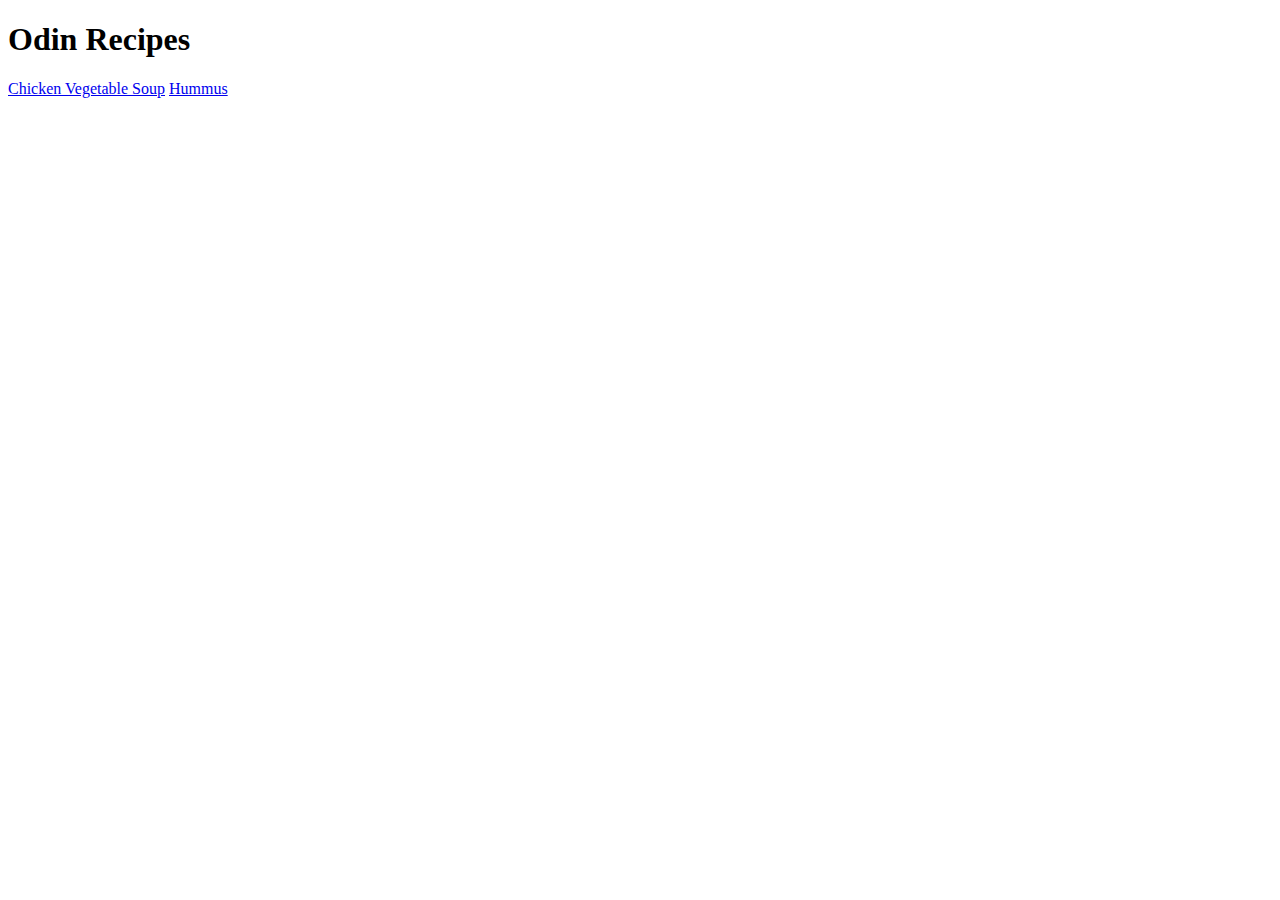
==== index.html @ 60c307d2 "Adding two recipes to the index page" ====
<!DOCTYPE html>
<html lang="en">
<head>
    <meta charset="UTF-8">
    <meta name="viewport" content="width=device-width, initial-scale=1.0">
    <title>Odin Recipes</title>
</head>
<body>
    <h1>Odin Recipes</h1>
    <a href="recipes/chicken-vegetable-soup.html">Chicken Vegetable Soup</a>
    <a href="recipes/hummus.html">Hummus</a>
</body>
</html>
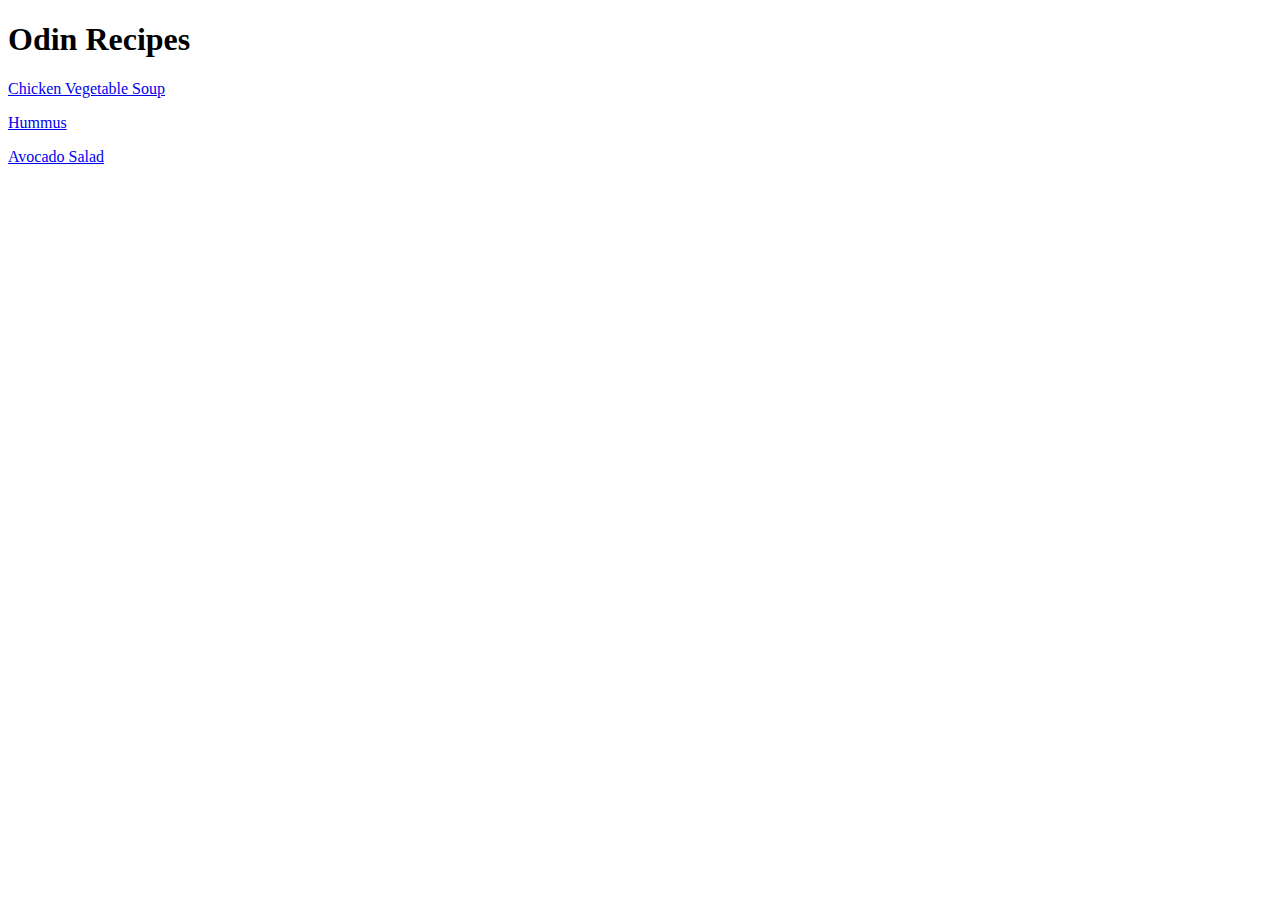
==== commit cd053580: "Give more structured look for recipes in index page" ====
--- a/index.html
+++ b/index.html
@@ -7,7 +7,8 @@
 </head>
 <body>
     <h1>Odin Recipes</h1>
-    <a href="recipes/chicken-vegetable-soup.html">Chicken Vegetable Soup</a>
-    <a href="recipes/hummus.html">Hummus</a>
+    <p><a href="recipes/chicken-vegetable-soup.html">Chicken Vegetable Soup</a></p>
+    <p><a href="recipes/hummus.html">Hummus</a></p>
+    <p><a href="recipes/avocado-salad.html">Avocado Salad</a></p>
 </body>
 </html>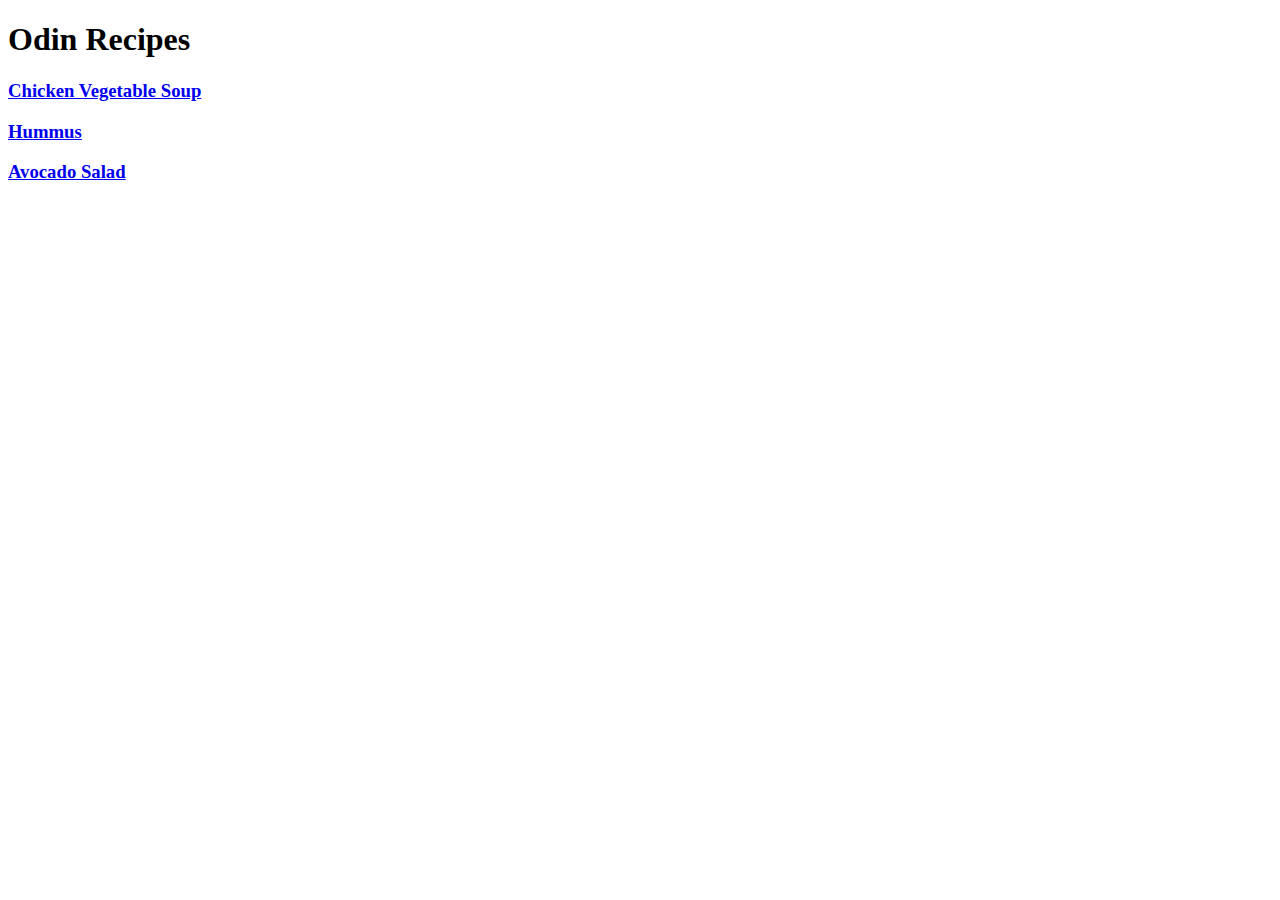
==== commit 4eb3a084: "Make recipes h3 for better look" ====
--- a/index.html
+++ b/index.html
@@ -7,8 +7,8 @@
 </head>
 <body>
     <h1>Odin Recipes</h1>
-    <p><a href="recipes/chicken-vegetable-soup.html">Chicken Vegetable Soup</a></p>
-    <p><a href="recipes/hummus.html">Hummus</a></p>
-    <p><a href="recipes/avocado-salad.html">Avocado Salad</a></p>
+    <h3><a href="recipes/chicken-vegetable-soup.html">Chicken Vegetable Soup</a></h3>
+    <h3><a href="recipes/hummus.html">Hummus</a></h3>
+    <h3><a href="recipes/avocado-salad.html">Avocado Salad</a></h3>
 </body>
 </html>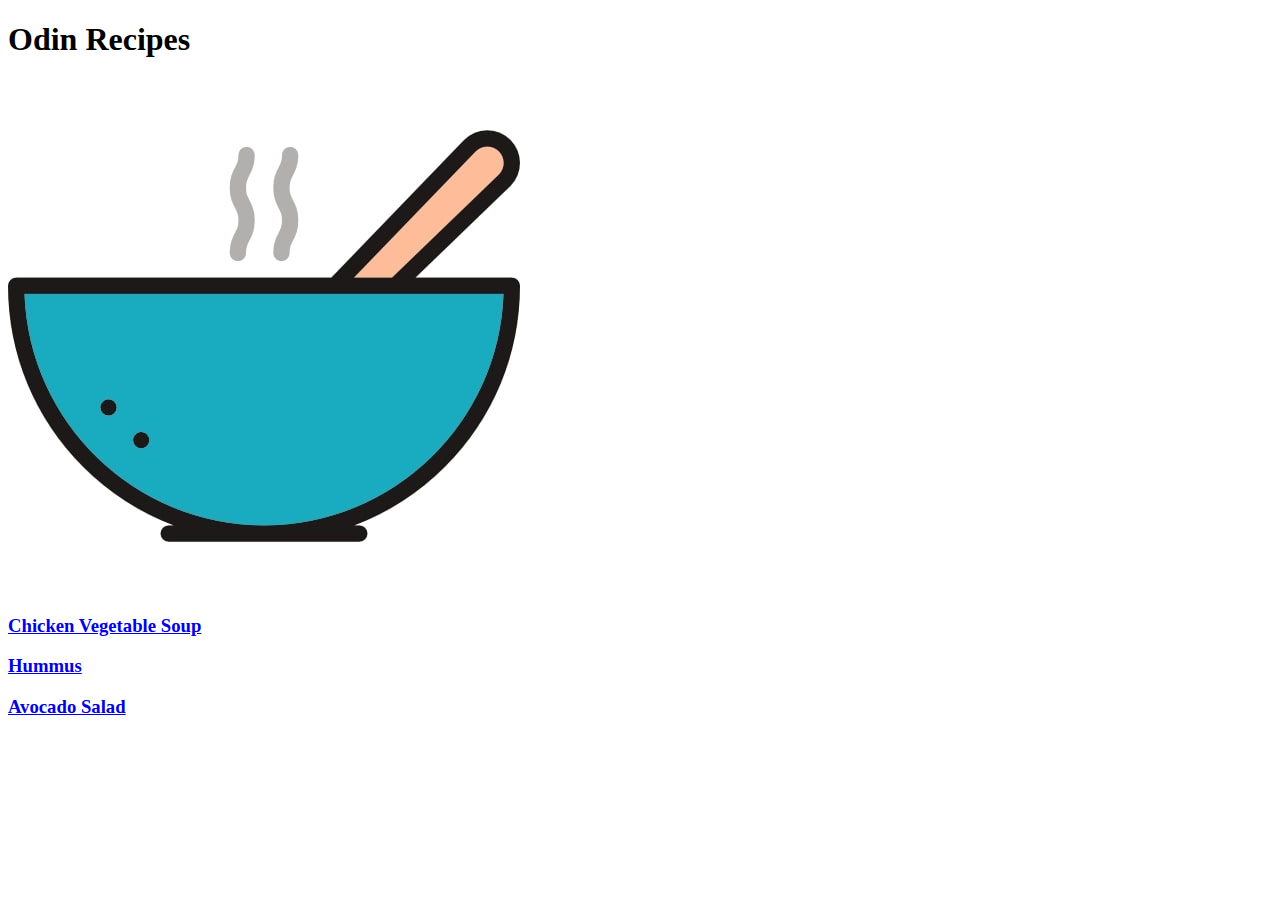
==== commit 589692c3: "Add recipe logo" ====
--- a/index.html
+++ b/index.html
@@ -7,6 +7,7 @@
 </head>
 <body>
     <h1>Odin Recipes</h1>
+    <img src="./images/recipes.jpg" alt="cooking pot">
     <h3><a href="recipes/chicken-vegetable-soup.html">Chicken Vegetable Soup</a></h3>
     <h3><a href="recipes/hummus.html">Hummus</a></h3>
     <h3><a href="recipes/avocado-salad.html">Avocado Salad</a></h3>
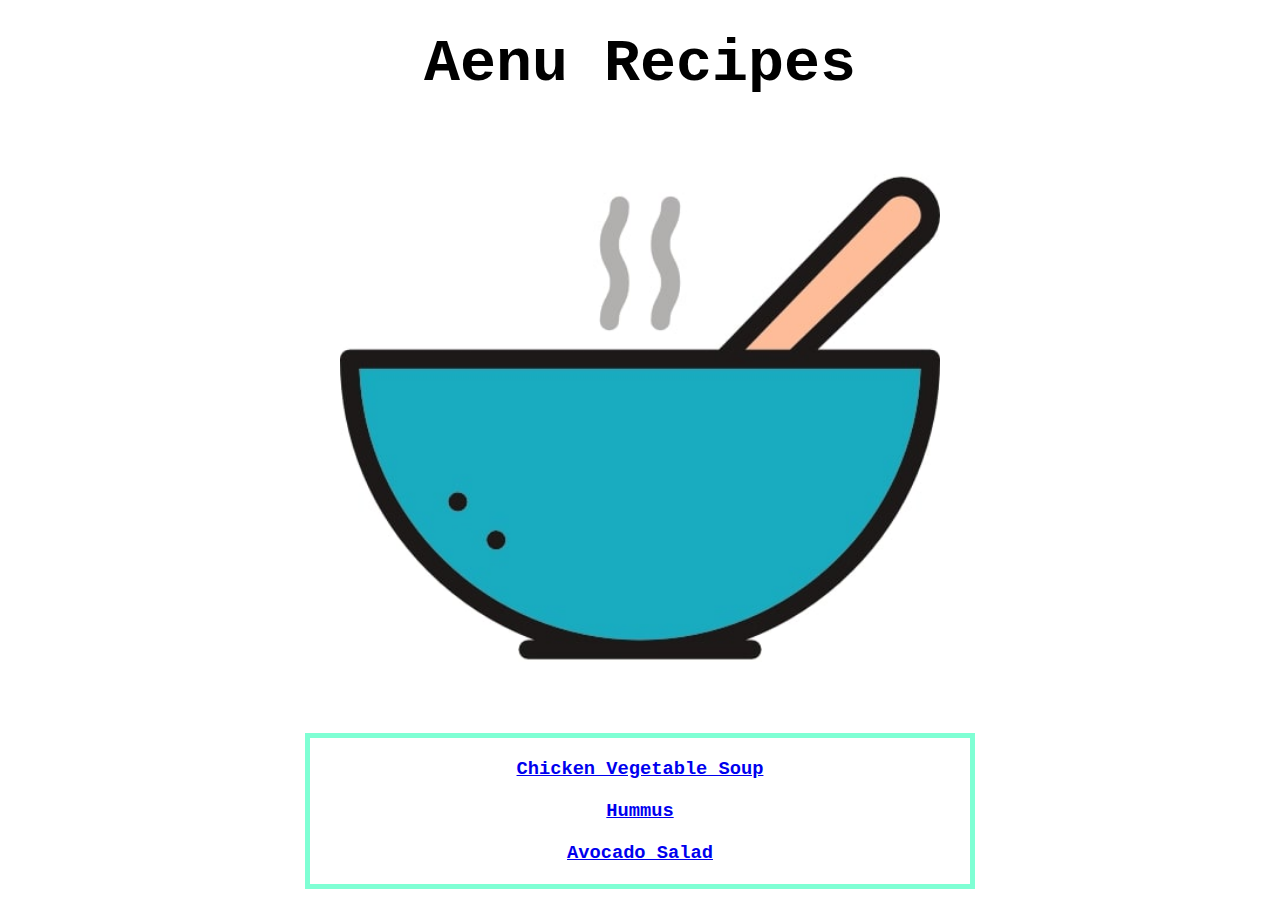
==== commit 91bf8232: "Add css style for all pages" ====
--- a/index.html
+++ b/index.html
@@ -3,13 +3,16 @@
 <head>
     <meta charset="UTF-8">
     <meta name="viewport" content="width=device-width, initial-scale=1.0">
-    <title>Odin Recipes</title>
+    <link rel="stylesheet" href="style.css">
+    <title>Aenu Recipes</title>
 </head>
 <body>
-    <h1>Odin Recipes</h1>
+    <h1 class="header">Aenu Recipes</h1>
     <img src="./images/recipes.jpg" alt="cooking pot">
-    <h3><a href="recipes/chicken-vegetable-soup.html">Chicken Vegetable Soup</a></h3>
-    <h3><a href="recipes/hummus.html">Hummus</a></h3>
-    <h3><a href="recipes/avocado-salad.html">Avocado Salad</a></h3>
+    <div class="container">
+        <h3><a href="recipes/chicken-vegetable-soup.html">Chicken Vegetable Soup</a></h3>
+        <h3><a href="recipes/hummus.html">Hummus</a></h3>
+        <h3><a href="recipes/avocado-salad.html">Avocado Salad</a></h3>
+    </div>
 </body>
 </html>--- a/style.css
+++ b/style.css
@@ -0,0 +1,22 @@
+* {
+    font-family: 'Courier New', Courier, monospace;
+    text-align: center;
+    max-width: 50em;
+    margin: auto;
+    padding: 10px;
+}
+
+.header {
+    font-size: 60px;
+}
+
+img {
+    width: 600px;
+    height: auto;
+}
+
+.container {
+    border: 5px solid;
+    border-color: aquamarine;
+    max-width: 40em;
+}